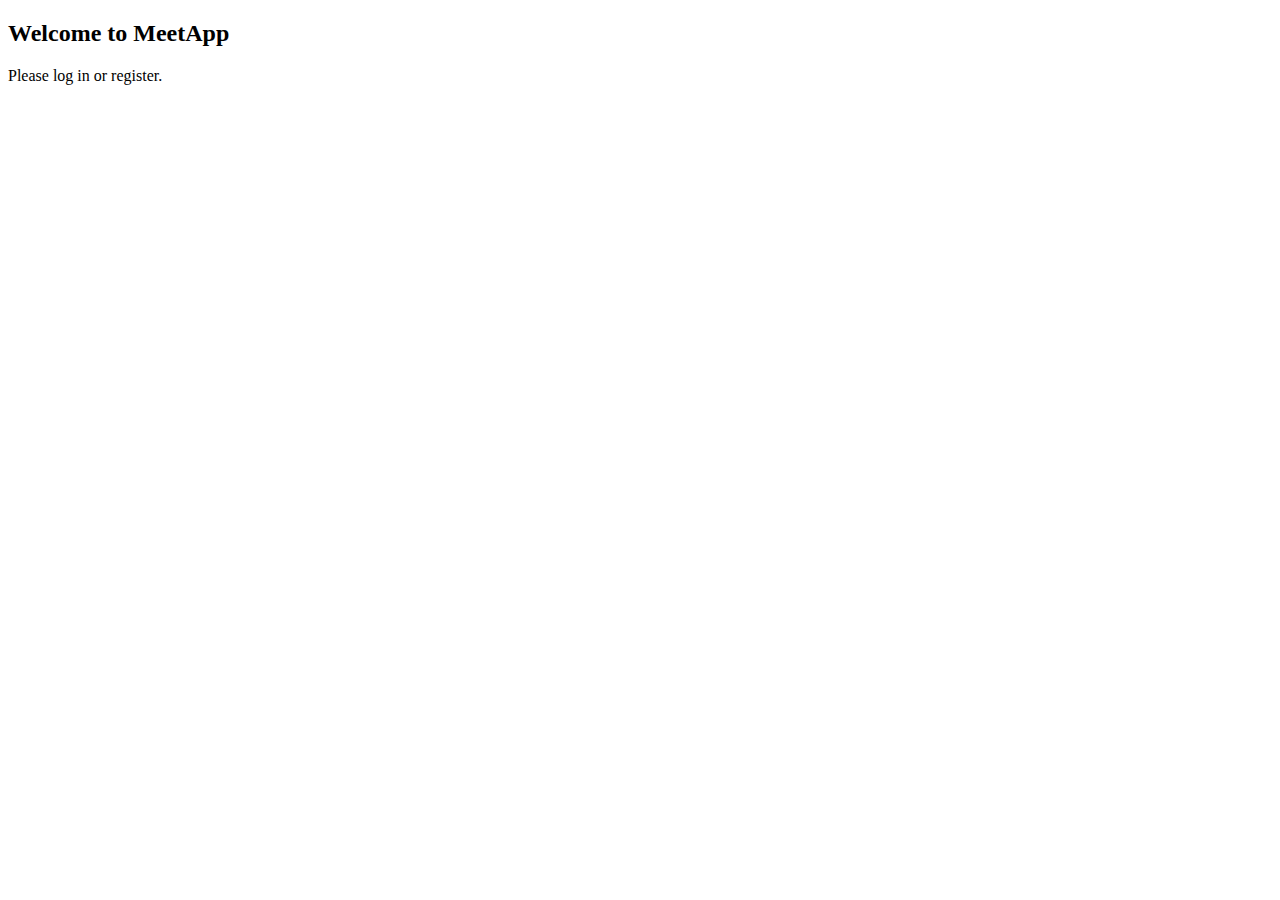
==== src/main/resources/templates/index.html @ 1330a587 "basic css, favicon, profile html and logout feature + some security rules" ====
<!DOCTYPE html SYSTEM "http://www.thymeleaf.org/dtd/xhtml1-strict-thymeleaf-4.dtd">

<html xmlns="http://www.w3.org/1999/xhtml"
      xmlns:th="http://www.thymeleaf.org">
<head>
    <meta charset="UTF-8">
    <th:block th:include="template :: scripts_css"/>
    <th:block th:include="template :: navigator"/>
    <title>MeetApp - Homepage</title>
</head>
<body>
<h2>Welcome to MeetApp</h2>

<div th:if="!${loggedIn}" class="col-2">
    <p>Please log in or register.</p>
</div>

<div th:if="${loggedIn}" class="col-2">
    <div class="row table-row" th:each="employee,i : ${pizzas}">
        <div class="col-1" th:text="${pizza.id}"></div>
        <div class="col-3" th:text="${pizza.name}"></div>
        <div class="col-2" th:text="${pizza.price}"></div>
</div>
</body>
</html>
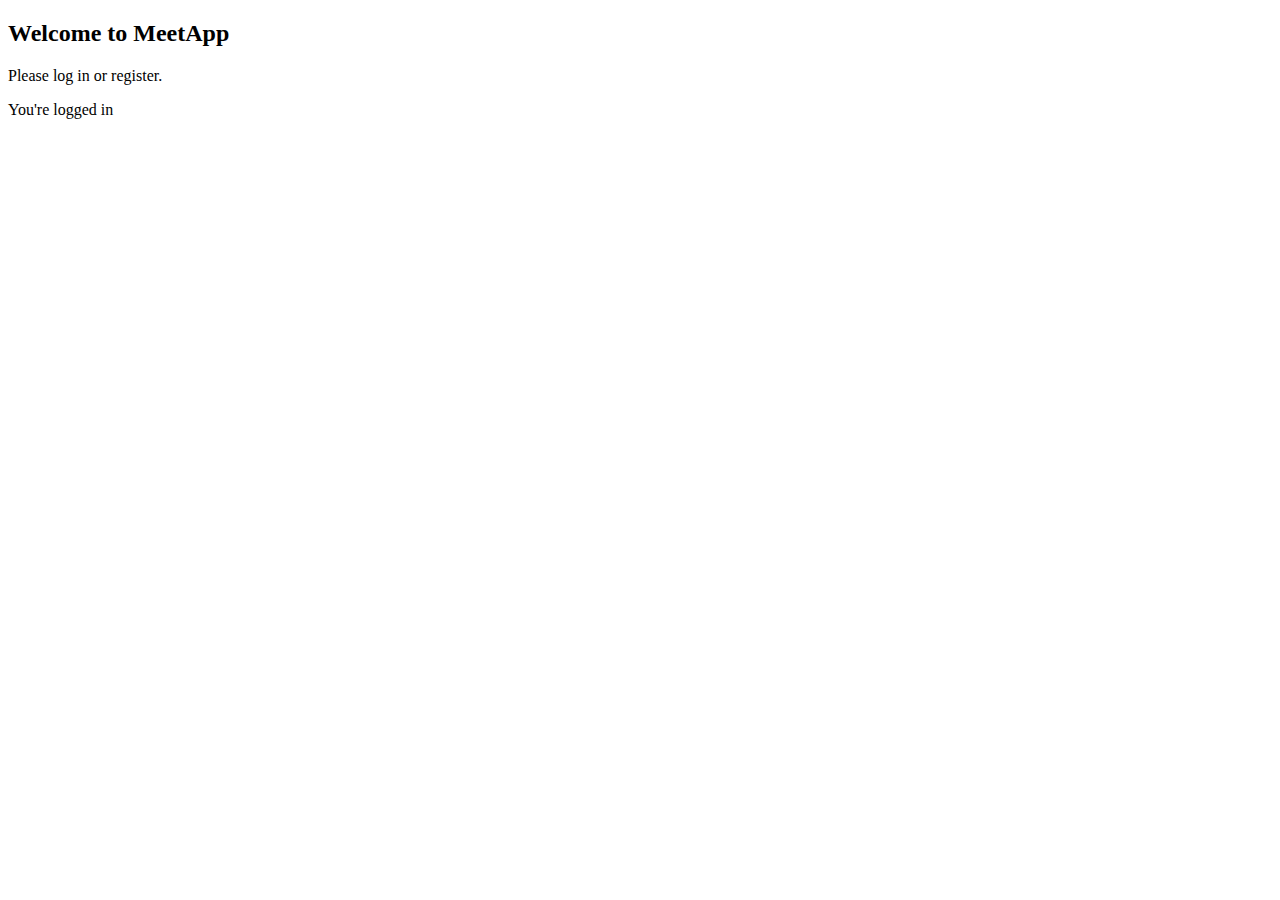
==== commit 04c7ada1: "login and authorization updates" ====
--- a/src/main/resources/templates/index.html
+++ b/src/main/resources/templates/index.html
@@ -11,15 +11,15 @@
 <body>
 <h2>Welcome to MeetApp</h2>
 
-<div th:if="!${loggedIn}" class="col-2">
+<div th:unless="${loggedIn}" class="col-2">
     <p>Please log in or register.</p>
 </div>
 
 <div th:if="${loggedIn}" class="col-2">
-    <div class="row table-row" th:each="employee,i : ${pizzas}">
-        <div class="col-1" th:text="${pizza.id}"></div>
-        <div class="col-3" th:text="${pizza.name}"></div>
-        <div class="col-2" th:text="${pizza.price}"></div>
+    <!--TODO - welcome message below the navbar or to the left of the logout button-->
+    <!--TODO - list all contacts -->
+    <!--<div class="row table-row" th:each=""-->
+    <p>You're logged in</p>
 </div>
 </body>
 </html>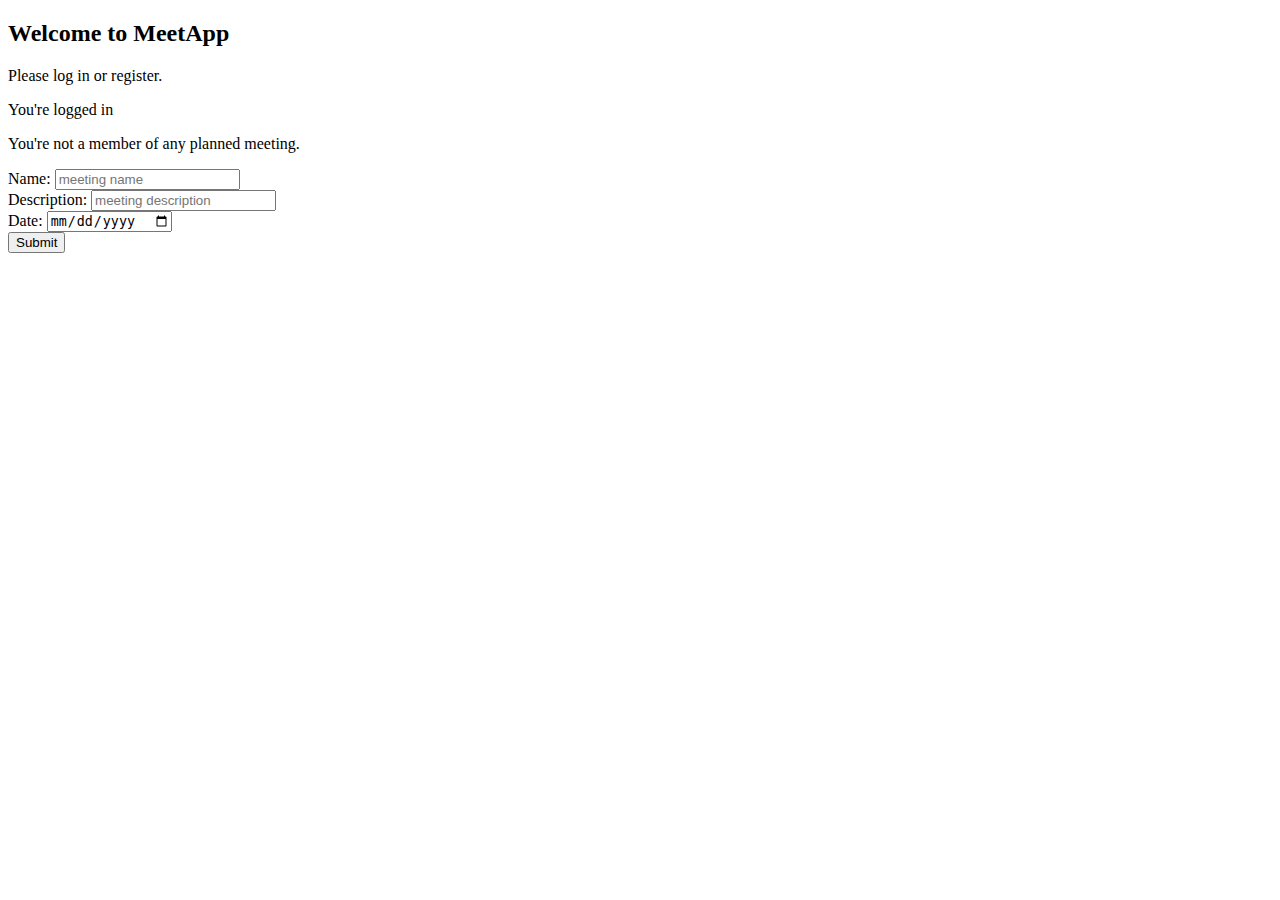
==== commit d7e05687: "adding meetings to database (work in progress)" ====
--- a/src/main/resources/templates/index.html
+++ b/src/main/resources/templates/index.html
@@ -15,11 +15,40 @@
     <p>Please log in or register.</p>
 </div>
 
-<div th:if="${loggedIn}" class="col-2">
-    <!--TODO - welcome message below the navbar or to the left of the logout button-->
-    <!--TODO - list all contacts -->
-    <!--<div class="row table-row" th:each=""-->
-    <p>You're logged in</p>
+<div class="container">
+    <div th:if="${loggedIn}" class="col-12">
+        <!--TODO - list all contacts -->
+        <!--<div class="row table-row" th:each=""-->
+        <p>You're logged in</p>
+        <div th:unless="${meetings.size() != 0}">
+            <p>You're not a member of any planned meeting.</p>
+        </div>
+
+        <form th:action="@{/createMeeting}" method="post" th:object="${meeting}">
+            <div class="row buffer">
+                <label for="meeting.name">Name:</label>
+                <input th:field="*{name}" id="meeting.name" placeholder="meeting name">
+            </div>
+                <label for="meeting.description">Description:</label>
+                <input th:field="*{description}" id="meeting.description" placeholder="meeting description">
+            <div class="row buffer">
+                <label for="meeting.date">Date:</label>
+                <input type="date" th:field="*{date}" id="meeting.date" placeholder="date">
+            </div>
+            <div class="row buffer">
+                <input type="submit" th:value="Submit">
+            </div>
+        </form>
+
+        <div th:if="${meetings.size() > 0}">
+            <div class="row table-row" th:each="meeting : ${meetings}">
+                <div class="col-1" th:text="${meeting.name}"></div>
+                <div class="col-6" th:text="${meeting.description}"></div>
+                <div class="col-2" th:text="${meeting.date}"></div>
+                <div class="col-3" th:text="${meeting.employees}"></div>
+            </div>
+        </div>
+    </div>
 </div>
 </body>
 </html>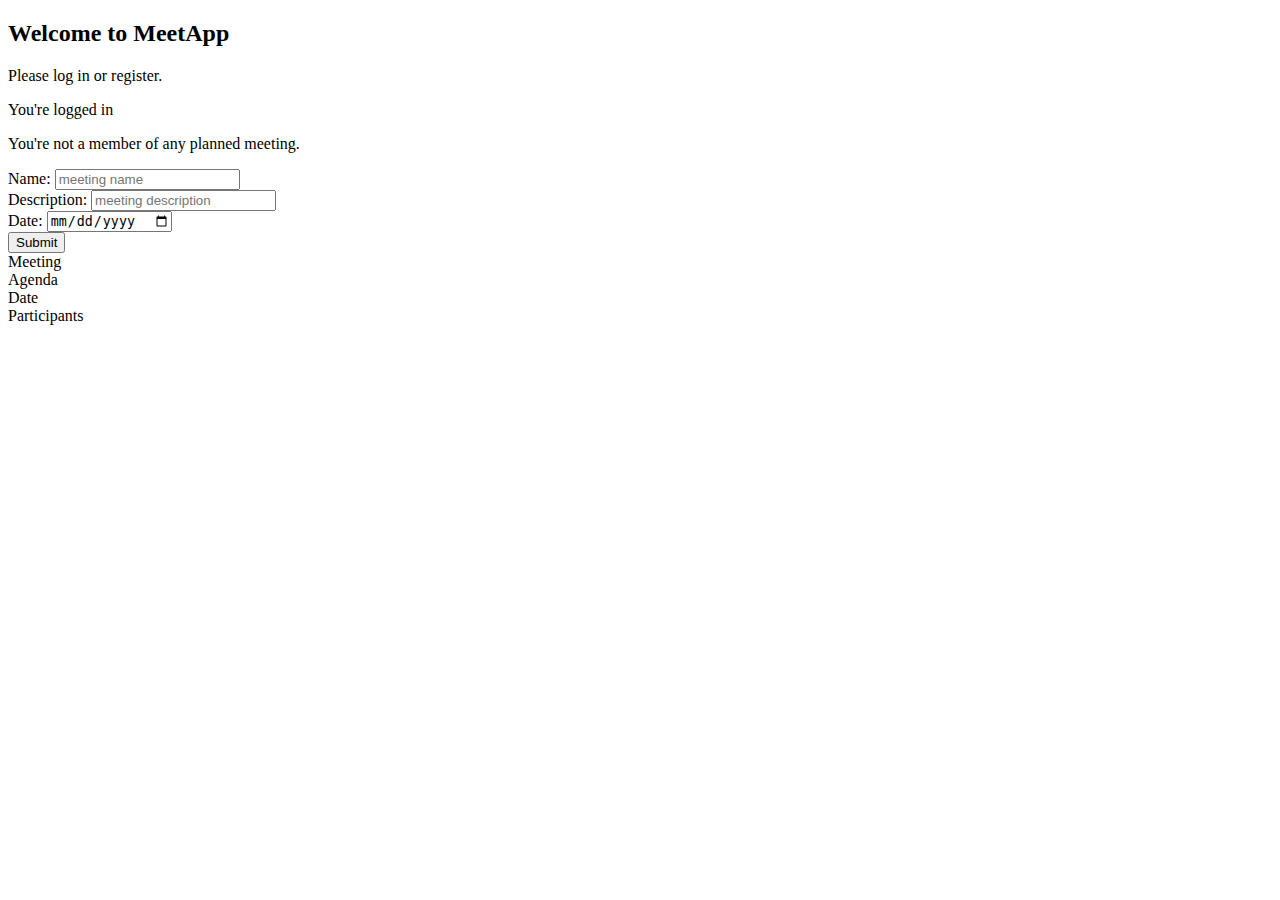
==== commit cf91d9be: "meetings sorted by date ascending" ====
--- a/src/main/resources/templates/index.html
+++ b/src/main/resources/templates/index.html
@@ -5,6 +5,7 @@
 <head>
     <meta charset="UTF-8">
     <th:block th:include="template :: scripts_css"/>
+    <th:block th:include="template :: style_css"/>
     <th:block th:include="template :: navigator"/>
     <title>MeetApp - Homepage</title>
 </head>
@@ -29,8 +30,10 @@
                 <label for="meeting.name">Name:</label>
                 <input th:field="*{name}" id="meeting.name" placeholder="meeting name">
             </div>
+            <div class="row buffer">
                 <label for="meeting.description">Description:</label>
                 <input th:field="*{description}" id="meeting.description" placeholder="meeting description">
+            </div>
             <div class="row buffer">
                 <label for="meeting.date">Date:</label>
                 <input type="date" th:field="*{date}" id="meeting.date" placeholder="date">
@@ -41,11 +44,17 @@
         </form>
 
         <div th:if="${meetings.size() > 0}">
+            <div class="row header marker">
+                <div class="col-3">Meeting</div>
+                <div class="col-4">Agenda</div>
+                <div class="col-2">Date</div>
+                <div class="col-3">Participants</div>
+            </div>
             <div class="row table-row" th:each="meeting : ${meetings}">
-                <div class="col-1" th:text="${meeting.name}"></div>
-                <div class="col-6" th:text="${meeting.description}"></div>
+                <div class="col-3" th:text="${meeting.name}"></div>
+                <div class="col-4" th:text="${meeting.description}"></div>
                 <div class="col-2" th:text="${meeting.date}"></div>
-                <div class="col-3" th:text="${meeting.employees}"></div>
+                <div class="col-3" th:text="${meeting.employees.get(0).printInfo()}"></div>
             </div>
         </div>
     </div>
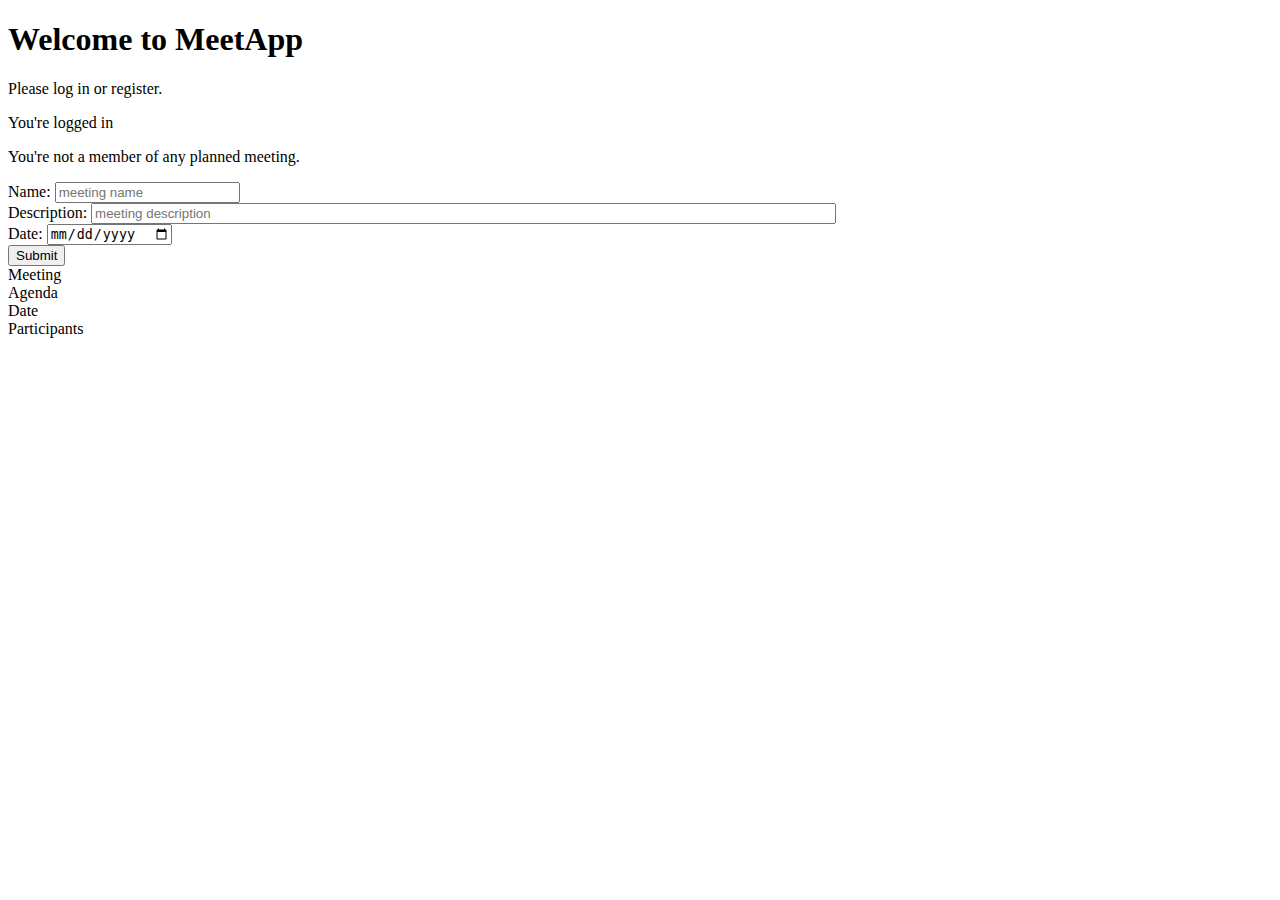
==== commit 41d8c642: "changed the Welcome to MeetApp message from h2 to h1; increased the meeting description box's size t" ====
--- a/src/main/resources/templates/index.html
+++ b/src/main/resources/templates/index.html
@@ -7,13 +7,16 @@
     <th:block th:include="template :: scripts_css"/>
     <th:block th:include="template :: style_css"/>
     <th:block th:include="template :: navigator"/>
+
     <title>MeetApp - Homepage</title>
 </head>
 <body>
-<h2>Welcome to MeetApp</h2>
 
-<div th:unless="${loggedIn}" class="col-2">
-    <p>Please log in or register.</p>
+<div class="messages">
+    <h1>Welcome to MeetApp</h1>
+    <div th:unless="${loggedIn}" class="col-2">
+        <p>Please log in or register.</p>
+    </div>
 </div>
 
 <div class="container">
@@ -32,7 +35,7 @@
             </div>
             <div class="row buffer">
                 <label for="meeting.description">Description:</label>
-                <input th:field="*{description}" id="meeting.description" placeholder="meeting description">
+                <input th:field="*{description}" id="meeting.description" size="90" placeholder="meeting description">
             </div>
             <div class="row buffer">
                 <label for="meeting.date">Date:</label>
@@ -47,13 +50,13 @@
             <div class="row header marker">
                 <div class="col-3">Meeting</div>
                 <div class="col-4">Agenda</div>
-                <div class="col-2">Date</div>
+                <div class="col-1">Date</div>
                 <div class="col-3">Participants</div>
             </div>
             <div class="row table-row" th:each="meeting : ${meetings}">
                 <div class="col-3" th:text="${meeting.name}"></div>
                 <div class="col-4" th:text="${meeting.description}"></div>
-                <div class="col-2" th:text="${meeting.date}"></div>
+                <div class="col-1" th:text="${meeting.date}"></div>
                 <div class="col-3" th:text="${meeting.employees.get(0).printInfo()}"></div>
             </div>
         </div>
